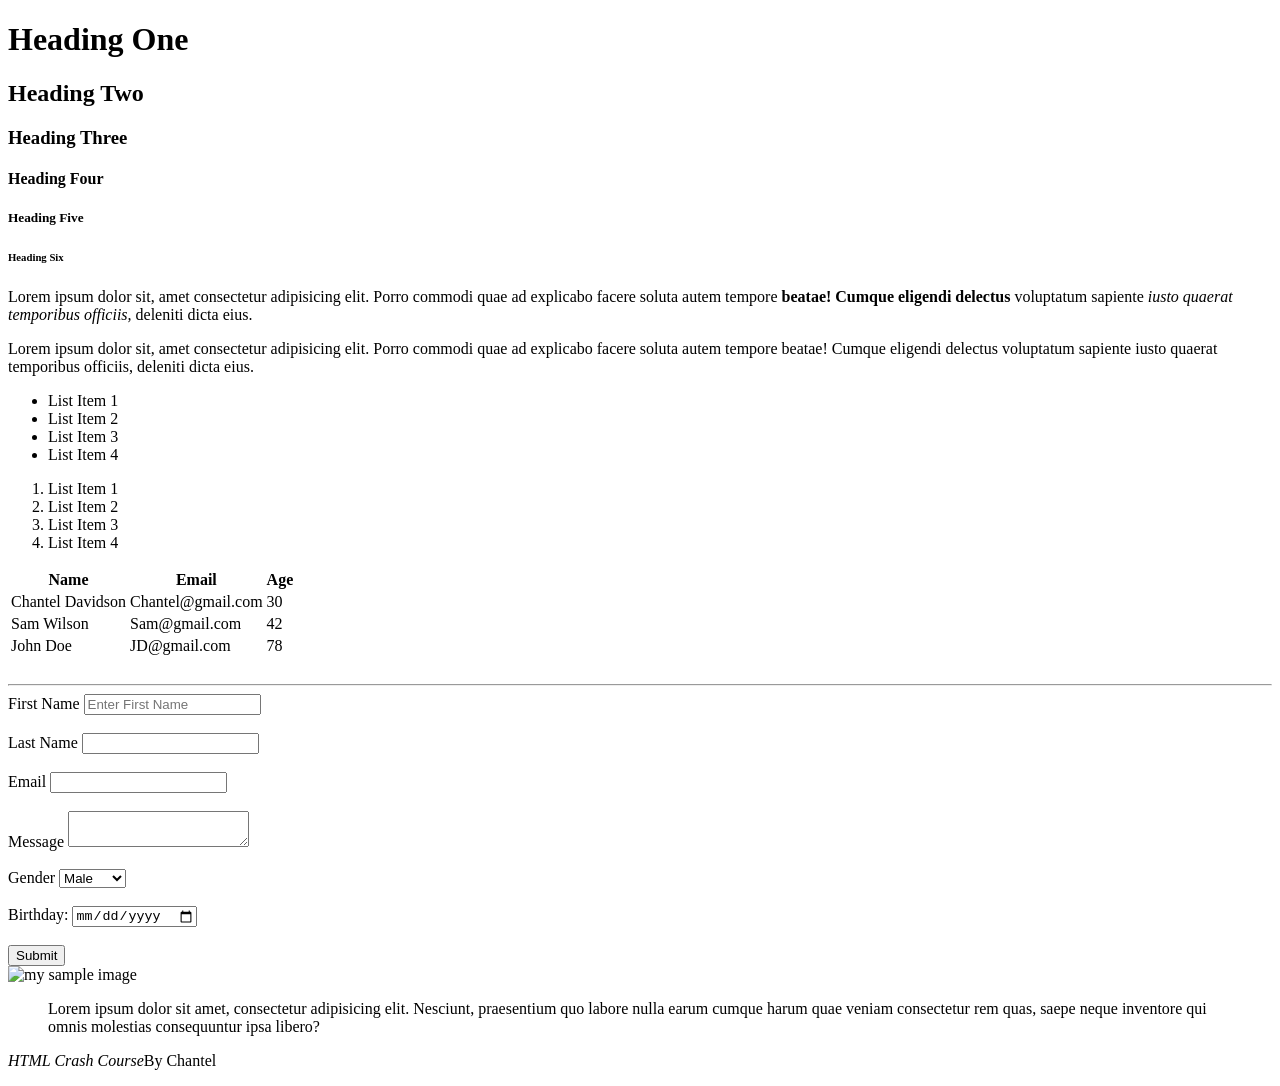
==== index.html @ d3fc833a "Add files via upload" ====
<!DOCTYPE html>
<html>
    <head>
        <title>HTML Cheat Sheet</title>

    </head>

    <body>
            <h1>Heading One</h1>
            <h2>Heading Two</h2>
            <h3>Heading Three</h3>
            <h4>Heading Four</h4>
            <h5>Heading Five</h5>
            <h6>Heading Six</h6>

            <p>
                Lorem ipsum dolor sit, amet consectetur adipisicing elit. Porro commodi quae ad explicabo facere soluta autem tempore <strong> beatae! Cumque eligendi delectus </strong>  voluptatum sapiente <em>iusto quaerat temporibus officiis,</em> deleniti dicta eius.


            </p>
            <p>
                Lorem ipsum dolor sit, amet consectetur adipisicing elit. <a href="http://google.com" Target = "_blank"> </a> Porro commodi quae ad explicabo facere soluta autem tempore beatae! Cumque eligendi delectus voluptatum sapiente iusto quaerat temporibus officiis, deleniti dicta eius.


            </p>

            <ul>
                <li>List Item 1</li>
                <li>List Item 2</li>
                <li>List Item 3</li>
                <li>List Item 4</li>

            </ul>
            <ol>
                <li>List Item 1</li>
                <li>List Item 2</li>
                <li>List Item 3</li>
                <li>List Item 4</li>

            </ol>

            <table>
                    <thead>
                            <tr>
                                <th>Name</th>
                                <th>Email</th>
                                <th>Age</th>
                            </tr>

                    </thead>
                    <tbody>
                            <tr>
                                <td>Chantel Davidson</td>
                                <td>Chantel@gmail.com</td>
                                <td>30</td>
                            </tr>
                            <tr>
                                <td>Sam Wilson</td>
                                <td>Sam@gmail.com</td>
                                <td>42</td>
                            </tr>
                            <tr>
                                <td>John Doe</td>
                                <td>JD@gmail.com</td>
                                <td>78</td>
                            </tr>
                    </tbody>


            </table>

            <br>
            <hr>

            <form action=" process.php" method="POST">
                <div>
                    <label>First Name</label>
                    <input type="Text" name="First-name" placeholder="Enter First Name">
                    
                </div>
                <br>
                <div>
                    <label>Last Name</label>
                    <input type="Text" name="Last-name">
                </div>
                <br>
                <div>
                    <label>Email</label>
                    <input type="email" name="email">
                </div>
                <br>
                <div>
                    <label>Message</label>
                    <textarea name="Message"></textarea>

                </div>
                <br>
                <div>
                    <label>Gender</label>
                    <select name="Gender">
                        <option value="Male">Male</option>
                        <option value="Female">Female</option>
                        <option value="Other">Other</option>

                    </select>

                    <br>
                </div>
                <br>
                <div>
                    <label>Birthday:</label>
                    <input type="date" name="birthday">

                </div>
                <br>

                <input type="Submit" name="Submit" value="Submit">

            </form>
        
            <img src="sample.jpg" alt="my sample image" width="200">
            <blockquote cite="hello.org"> Lorem ipsum dolor sit amet, consectetur adipisicing elit. Nesciunt, praesentium quo labore nulla earum cumque harum quae veniam consectetur rem quas, saepe neque inventore qui omnis molestias consequuntur ipsa libero?</blockquote>
   
            <p><cite>HTML Crash Course</cite>By Chantel </p>
   
        </body>

</html>
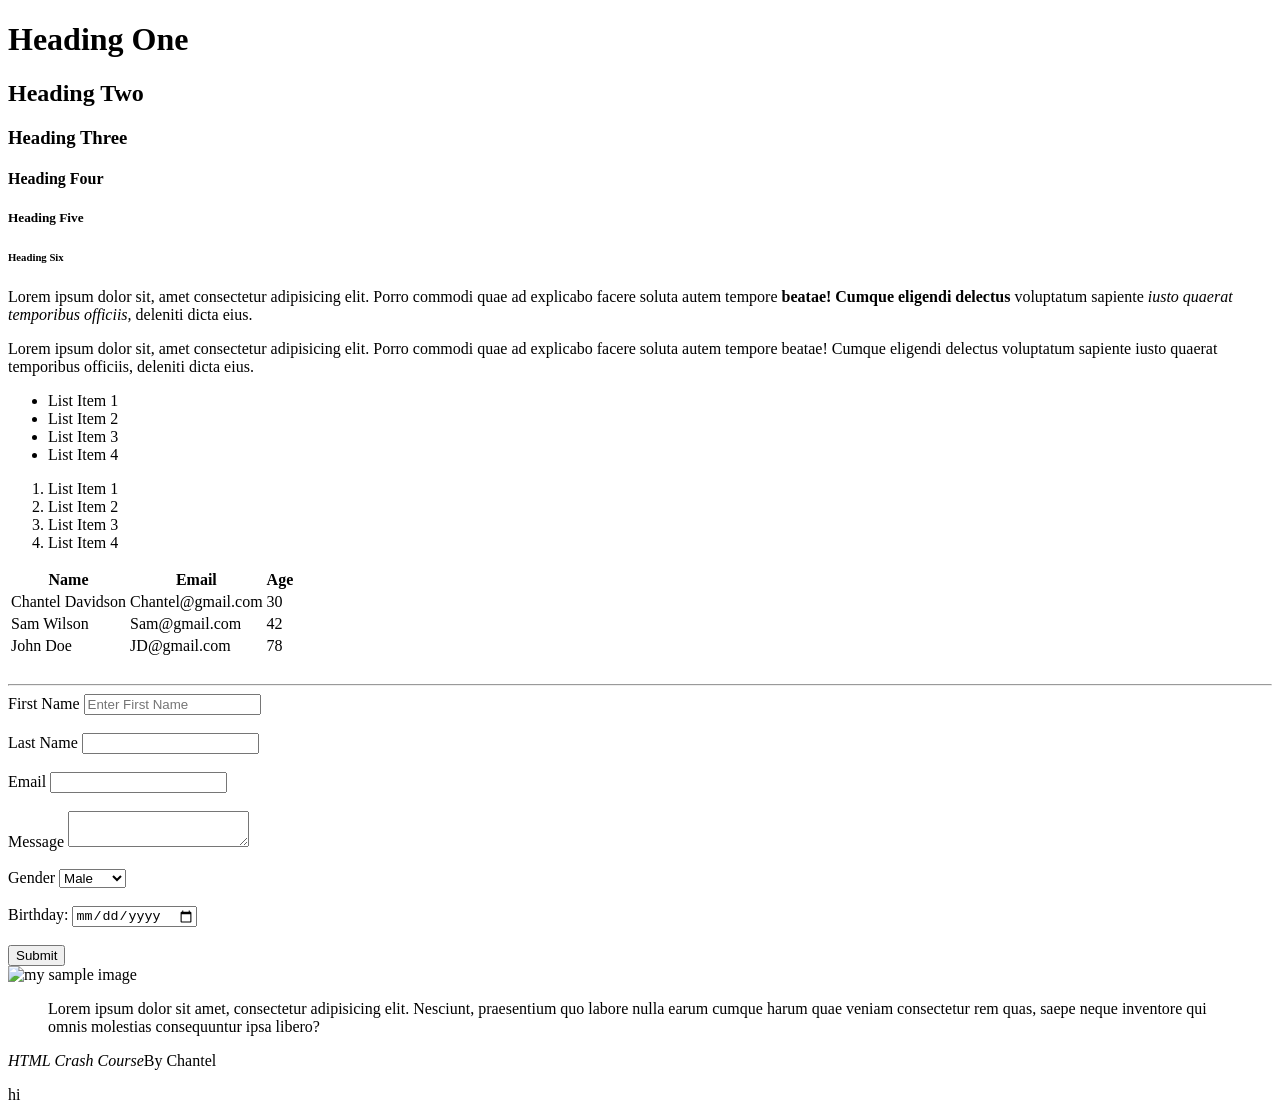
==== commit e68864c4: "Add files via upload" ====
--- a/index.html
+++ b/index.html
@@ -126,3 +126,6 @@
         </body>
 
 </html>
+
+
+hi
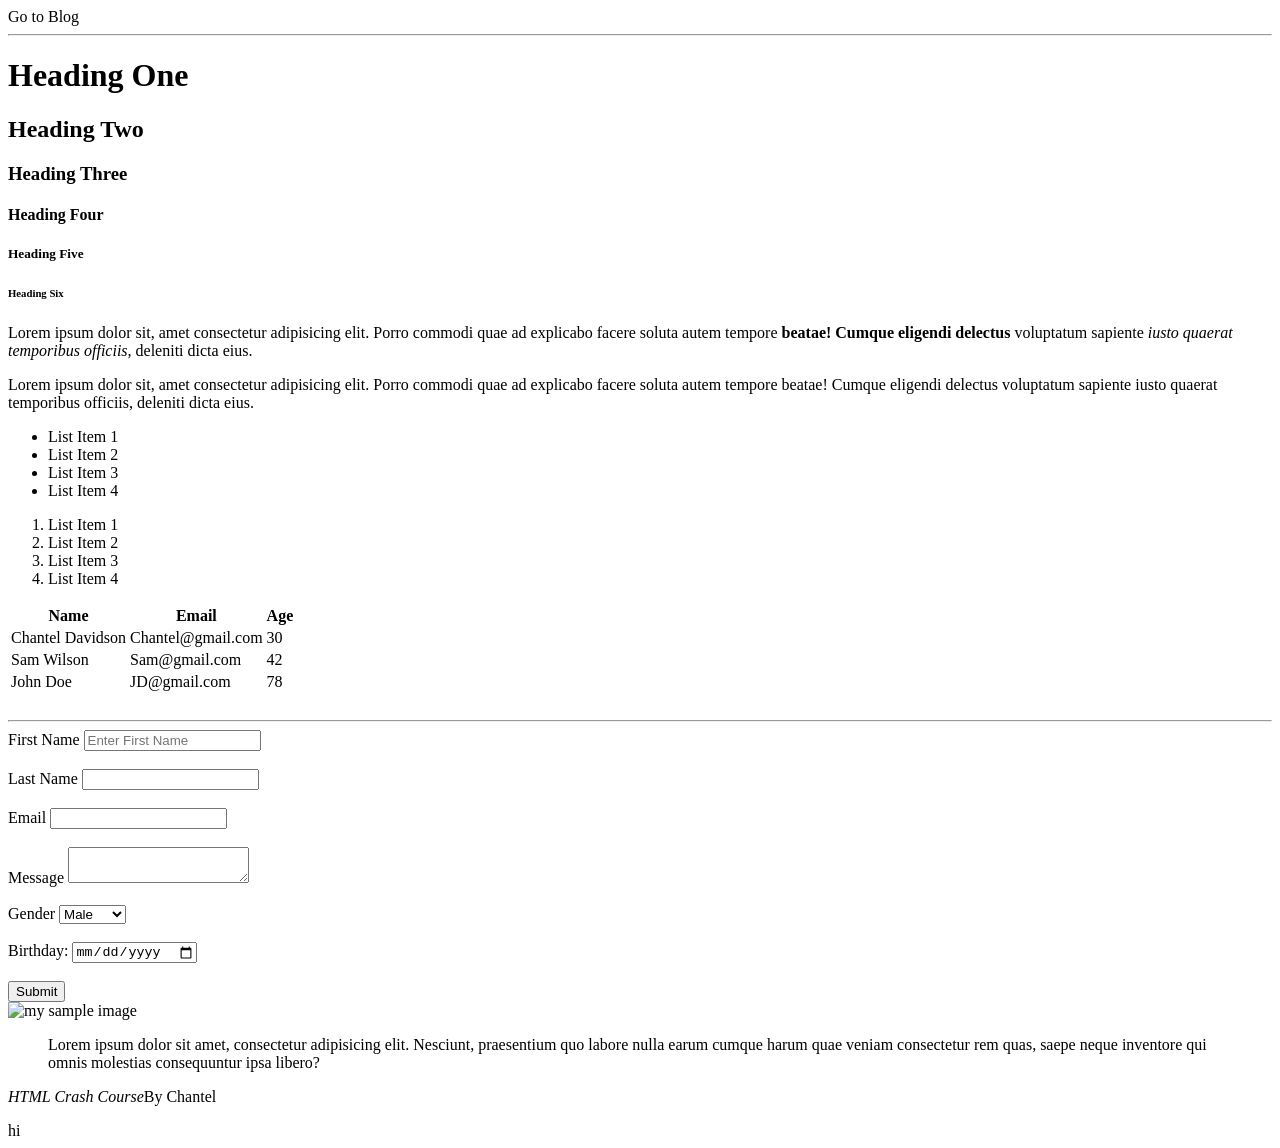
==== commit 78894abc: "Add files via upload" ====
--- a/index.html
+++ b/index.html
@@ -6,6 +6,8 @@
     </head>
 
     <body>
+        <a heref="blog.html">Go to Blog</a>
+        <hr>
             <h1>Heading One</h1>
             <h2>Heading Two</h2>
             <h3>Heading Three</h3>
